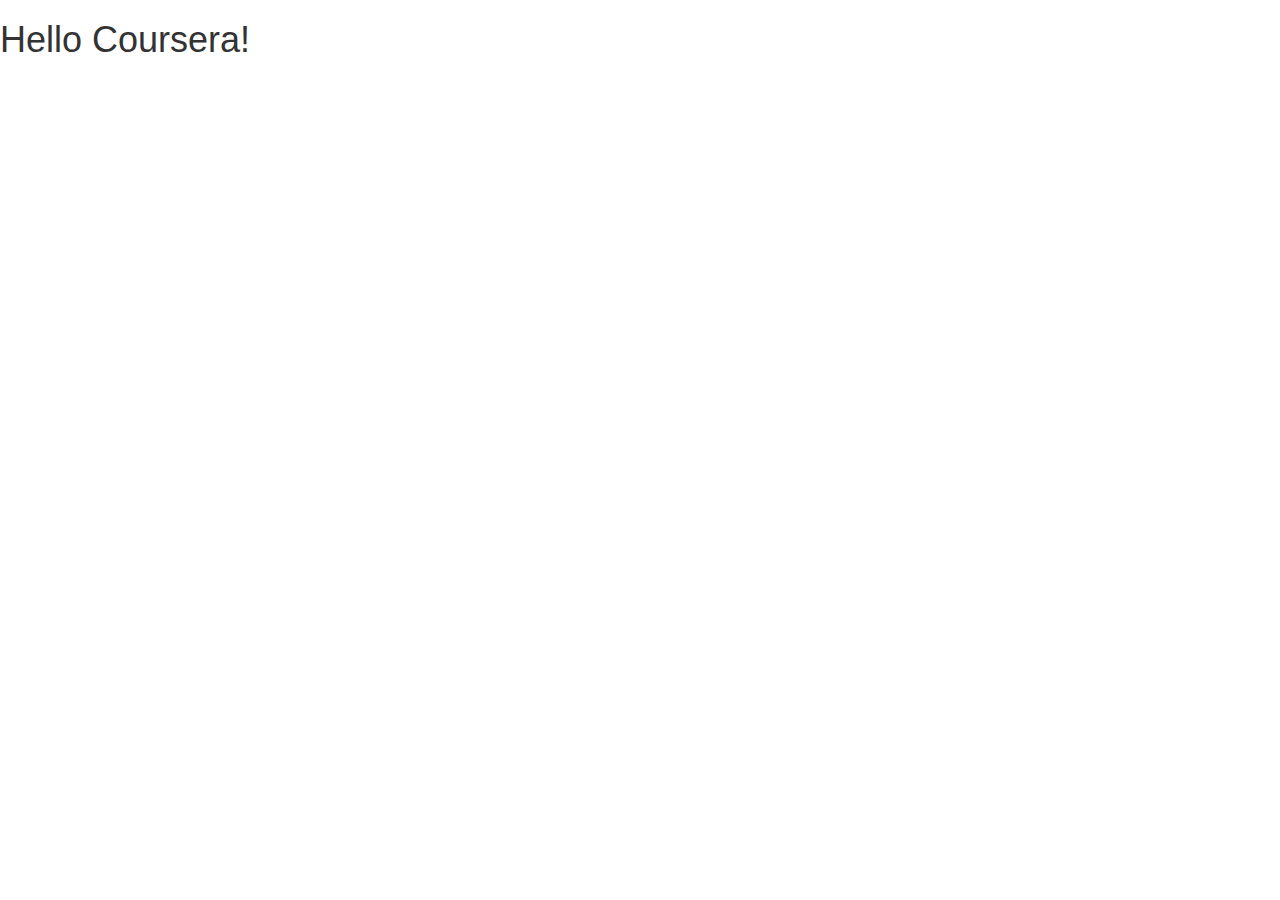
==== site/index.html @ 753420fe "adding bootstrap files" ====
<!doctype html>
<html lang="en">
  <head>
    <meta charset="utf-8">
    <meta http-equiv="X-UA-Compatible" content="IE=edge">
    <meta name="viewport" content="width=device-width, initial-scale=1">

    <!-- HTML5 shim and Respond.js for IE8 support of HTML5 elements and media queries -->
    <!-- WARNING: Respond.js doesn't work if you view the page via file:// -->
    <!--[if lt IE 9]>
      <script src="https://oss.maxcdn.com/html5shiv/3.7.2/html5shiv.min.js"></script>
      <script src="https://oss.maxcdn.com/respond/1.4.2/respond.min.js"></script>
    <![endif]-->

    <title>Boostrap Starter Page</title>
    <link rel="stylesheet" href="css/bootstrap.min.css">
    <link rel="stylesheet" href="css/styles.css">
  </head>
<body>

  <h1>Hello Coursera!</h1>

  <!-- jQuery (Bootstrap JS plugins depend on it) -->
  <script src="js/jquery-1.11.3.min.js"></script>
  <script src="js/bootstrap.min.js"></script>
  <script src="js/script.js"></script>
</body>
</html>
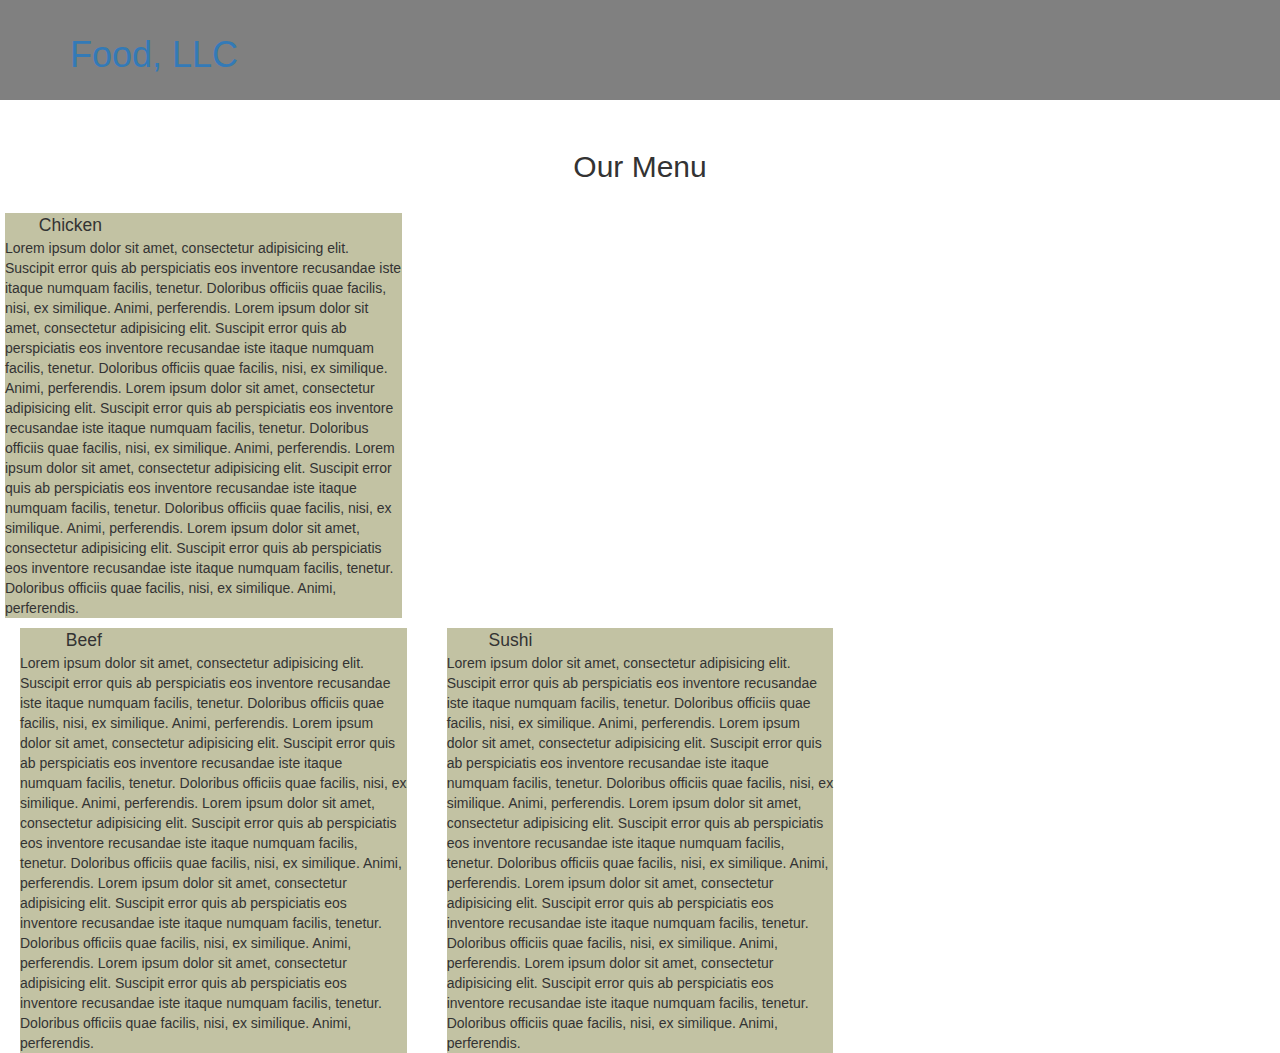
==== commit 56e00e21: "Update before evening break" ====
--- a/site/index.html
+++ b/site/index.html
@@ -12,17 +12,77 @@
       <script src="https://oss.maxcdn.com/respond/1.4.2/respond.min.js"></script>
     <![endif]-->
 
-    <title>Boostrap Starter Page</title>
+    <title>Module 3 Submission ppelis</title>
     <link rel="stylesheet" href="css/bootstrap.min.css">
     <link rel="stylesheet" href="css/styles.css">
-  </head>
+    <link rel="stylesheet" href="css/stylesheet.css">
+
+</head>
 <body>
+<header>
+  <nav id="header-nav" class="navbar navbar-default">
+    <div class="container">
+     
+      <div class="navbar-brand">
+    
+        <a href="index.html"><h1 =class"text-left">Food, LLC</h1></a>
+      </div>
 
-  <h1>Hello Coursera!</h1>
+       <button type="button" class="navbar-toggle collapsed" data-toggle="collapse" data-target="#bs-example-navbar-collapse-1" aria-expanded="false">
+        <span class="sr-only">Toggle navigation</span>
+        <span class="icon-bar"></span>
+        <span class="icon-bar"></span>
+        <span class="icon-bar"></span>
+      </button>
+      
 
-  <!-- jQuery (Bootstrap JS plugins depend on it) -->
+
+    </div>
+
+  </nav>
+  </header>
+
+
+
+<h2>Our Menu</h2>
   <script src="js/jquery-1.11.3.min.js"></script>
   <script src="js/bootstrap.min.js"></script>
   <script src="js/script.js"></script>
+
+<div class="container"></div>
+<div class="row">
+<div class="col-lg-4 col-md-6 col-sm-12 xs-12">
+<div id="box" >
+    <p>Chicken</p>
+
+  <section>Lorem ipsum dolor sit amet, consectetur adipisicing elit. Suscipit error quis ab perspiciatis eos inventore recusandae iste itaque numquam facilis, tenetur. Doloribus officiis quae facilis, nisi, ex similique. Animi, perferendis. Lorem ipsum dolor sit amet, consectetur adipisicing elit. Suscipit error quis ab perspiciatis eos inventore recusandae iste itaque numquam facilis, tenetur. Doloribus officiis quae facilis, nisi, ex similique. Animi, perferendis. Lorem ipsum dolor sit amet, consectetur adipisicing elit. Suscipit error quis ab perspiciatis eos inventore recusandae iste itaque numquam facilis, tenetur. Doloribus officiis quae facilis, nisi, ex similique. Animi, perferendis. Lorem ipsum dolor sit amet, consectetur adipisicing elit. Suscipit error quis ab perspiciatis eos inventore recusandae iste itaque numquam facilis, tenetur. Doloribus officiis quae facilis, nisi, ex similique. Animi, perferendis. Lorem ipsum dolor sit amet, consectetur adipisicing elit. Suscipit error quis ab perspiciatis eos inventore recusandae iste itaque numquam facilis, tenetur. Doloribus officiis quae facilis, nisi, ex similique. Animi, perferendis. 
+
+
+  </section>
+</div>
+</div>
+</div>
+
+<div class="col-lg-4 col-md-6 col-sm-12 xs-12">
+  <div id="box">
+  <p>Beef</p>
+  <section>Lorem ipsum dolor sit amet, consectetur adipisicing elit. Suscipit error quis ab perspiciatis eos inventore recusandae iste itaque numquam facilis, tenetur. Doloribus officiis quae facilis, nisi, ex similique. Animi, perferendis. Lorem ipsum dolor sit amet, consectetur adipisicing elit. Suscipit error quis ab perspiciatis eos inventore recusandae iste itaque numquam facilis, tenetur. Doloribus officiis quae facilis, nisi, ex similique. Animi, perferendis. Lorem ipsum dolor sit amet, consectetur adipisicing elit. Suscipit error quis ab perspiciatis eos inventore recusandae iste itaque numquam facilis, tenetur. Doloribus officiis quae facilis, nisi, ex similique. Animi, perferendis. Lorem ipsum dolor sit amet, consectetur adipisicing elit. Suscipit error quis ab perspiciatis eos inventore recusandae iste itaque numquam facilis, tenetur. Doloribus officiis quae facilis, nisi, ex similique. Animi, perferendis. Lorem ipsum dolor sit amet, consectetur adipisicing elit. Suscipit error quis ab perspiciatis eos inventore recusandae iste itaque numquam facilis, tenetur. Doloribus officiis quae facilis, nisi, ex similique. Animi, perferendis. 
+  </section>
+  </div>
+</div>
+
+<div class="col-lg-4 col-md-6 col-sm-12 xs-12">
+  <div id="box">
+  <p>Sushi</p>
+  <section>Lorem ipsum dolor sit amet, consectetur adipisicing elit. Suscipit error quis ab perspiciatis eos inventore recusandae iste itaque numquam facilis, tenetur. Doloribus officiis quae facilis, nisi, ex similique. Animi, perferendis. 
+  Lorem ipsum dolor sit amet, consectetur adipisicing elit. Suscipit error quis ab perspiciatis eos inventore recusandae iste itaque numquam facilis, tenetur. Doloribus officiis quae facilis, nisi, ex similique. Animi, perferendis. Lorem ipsum dolor sit amet, consectetur adipisicing elit. Suscipit error quis ab perspiciatis eos inventore recusandae iste itaque numquam facilis, tenetur. Doloribus officiis quae facilis, nisi, ex similique. Animi, perferendis. Lorem ipsum dolor sit amet, consectetur adipisicing elit. Suscipit error quis ab perspiciatis eos inventore recusandae iste itaque numquam facilis, tenetur. Doloribus officiis quae facilis, nisi, ex similique. Animi, perferendis. Lorem ipsum dolor sit amet, consectetur adipisicing elit. Suscipit error quis ab perspiciatis eos inventore recusandae iste itaque numquam facilis, tenetur. Doloribus officiis quae facilis, nisi, ex similique. Animi, perferendis. 
+  </section>
+  </div>
+</div>
+
+</div>  <!-- end of div class=row -->
+ </div> <!-- end of div class=container -->
+
 </body>
-</html>
+
+</html> 
--- a/site/css/stylesheet.css
+++ b/site/css/stylesheet.css
@@ -0,0 +1,271 @@
+
+/* Default Style Settings */
+* {
+	box-sizing: border-box;
+	  margin: 0px;
+  
+    padding: 0px;
+    margin: right 0px;
+    font-family: Arial, Helvetica;
+    font-style: sans-serif;
+
+    /*background-image: url('../images/cuisine_images.jpg');
+    opacity: 0.6; */
+}
+
+
+/* Navbar styling */
+.navbar {
+background-color: grey;
+border-radius:  0;
+border: 0;
+padding-bottom: 50px;
+margin-bottom: 50px;
+}
+/* End Navbar styling */
+
+.navbar-header p{
+  text-align:   Left;
+  padding-bottom: 30px;
+  margin-bottom: 50px;
+
+}
+
+.navbar-brand a:hover, .navbar-brand a:focus {
+  text-decoration: none;
+
+} 
+
+
+.container{
+
+  color: gray;
+}
+
+
+/* Responsive Framework */
+ div {
+   
+
+   
+} 
+
+.row{
+  position: relative;
+  width: auto; 
+  flex-wrap:   
+
+  
+}
+
+
+#navbar-header h1{
+  color: solid black;
+  text-align: left;
+  font-size: 175%; 
+}
+
+
+h2{
+  text-align: center;
+ /* font-size: 175%; */
+  margin-bottom: 20px;
+  
+}
+
+ #box {
+  float: left;
+  box-sizing: border-box; 
+  position: relative;
+  background-color: #c2c2a3;
+  font-size: 100%;   
+
+  float: left; 
+  margin-left: 5px;
+  margin-right: 5px;
+  margin-top: 10px;
+  clear: both;
+
+}  
+
+ /* Settings Menu Title */
+
+#p1 {
+  background-color: yellow;
+}
+
+#p2 {
+  background-color: #ff4d4d;
+  border-bottom-color: solid black;
+  border-left-color: solid black;
+  
+}  
+
+#p3 {
+   background-color: blue;
+}
+
+
+
+div p{
+   position: relative;
+  font-size: 125%;
+  float: center;
+  width: 33%; 
+  margin: 0;
+  margin: bottom 0px;
+    padding: bottom 10px;
+  align-content: right;
+  text-align: center;
+  clear: both;
+  
+  border-width: 2px;
+  
+}
+
+
+
+section{
+  position relative;
+  width: 100%;
+  clear: both;
+ 
+ /*  margin: 10px; */
+  
+ 
+}
+
+/* Settings for full size media */
+@media (min-width: 992px) {
+  .col-lg-1, .col-lg-2, .col-lg-3, .col-lg-4, .col-lg-5, .col-lg-6, .col-lg-7, .col-lg-8, .col-lg-9, .col-lg-10, .col-lg-11, .col-lg-12 {
+    float: left;
+    
+  }
+ /* .col-lg-1 {
+    width: 8.33%;
+  }
+  .col-lg-2 {
+    width: 16.66%;
+  }
+  .col-lg-3 {
+    width: 25%;
+  }
+  .col-lg-4 {
+    width: 33.33%;
+  }
+  .col-lg-5 {
+    width: 41.66%;
+  }
+  .col-lg-6 {
+    width: 50%;
+  }
+  .col-lg-7 {
+    width: 58.33%;
+  }
+  .col-lg-8 {
+    width: 66.66%;
+  }
+  .col-lg-9 {
+    width: 74.99%;
+  }
+  .col-lg-10 {
+    width: 83.33%;
+  }
+  .col-lg-11 {
+    width: 91.66%;
+  }
+  .col-lg-12 {
+    width: 100%;
+  } */
+}
+
+/********** Tablet devices **********/
+@media (min-width: 768px) and (max-width: 991px) {
+  .col-md-1, .col-md-2, .col-md-3, .col-md-4, .col-md-5, .col-md-6, .col-md-7, .col-md-8, .col-md-9, .col-md-10, .col-md-11, .col-md-12 {
+    float: left;
+    
+  /*}
+  .col-md-1 {
+    width: 8.33%;
+  }
+  .col-md-2 {
+    width: 16.66%;
+  }
+  .col-md-3 {
+    width: 25%;
+  }
+  .col-md-4 {
+    width: 33.33%;
+  }
+  .col-md-5 {
+    width: 41.66%;
+  }
+  .col-md-6 {
+    width: 50%;
+  }
+  .col-md-7 {
+    width: 58.33%;
+  }
+  .col-md-8 {
+    width: 66.66%;
+  }
+  .col-md-9 {
+    width: 74.99%;
+  }
+  .col-md-10 {
+    width: 83.33%;
+  }
+  .col-md-11 {
+    width: 91.66%;
+  }
+  .col-md-12 {
+    width: 100%;
+
+  } */
+}
+
+/********** Phone or smaller display devices **********/
+
+@media (max-width: 767px) {
+  .col-sml-1, .col-sml-2, .col-sml-3, .col-sml-4, .col-sml-5, .col-sml-6, .col-sml-7, .col-sml-8, .col-sml-9, .col-sml-10, .col-sml-11, .col-sml-12 {
+    float: left;
+    
+  /*  }
+  .col-sml-1 {
+    width: 8.33%;
+  }
+  .col-sml-2 {
+    width: 16.66%;
+  }
+  .col-sml-3 {
+    width: 25%;
+  }
+  .col-sml-4 {
+    width: 33.33%;
+  }
+  .col-sml-5 {
+    width: 41.66%;
+  }
+  .col-sml-6 {
+    width: 50%;
+  }
+  .col-sml-7 {
+    width: 58.33%;
+  }
+  .col-sml-8 {
+    width: 66.66%;
+  }
+  .col-sml-9 {
+    width: 74.99%;
+  }
+  .col-sml-10 {
+    width: 83.33%;
+  }
+  .col-sml-11 {
+    width: 91.66%;
+  }
+  .col-sml-12 {
+    width: 100%;
+  } */
+}
+
